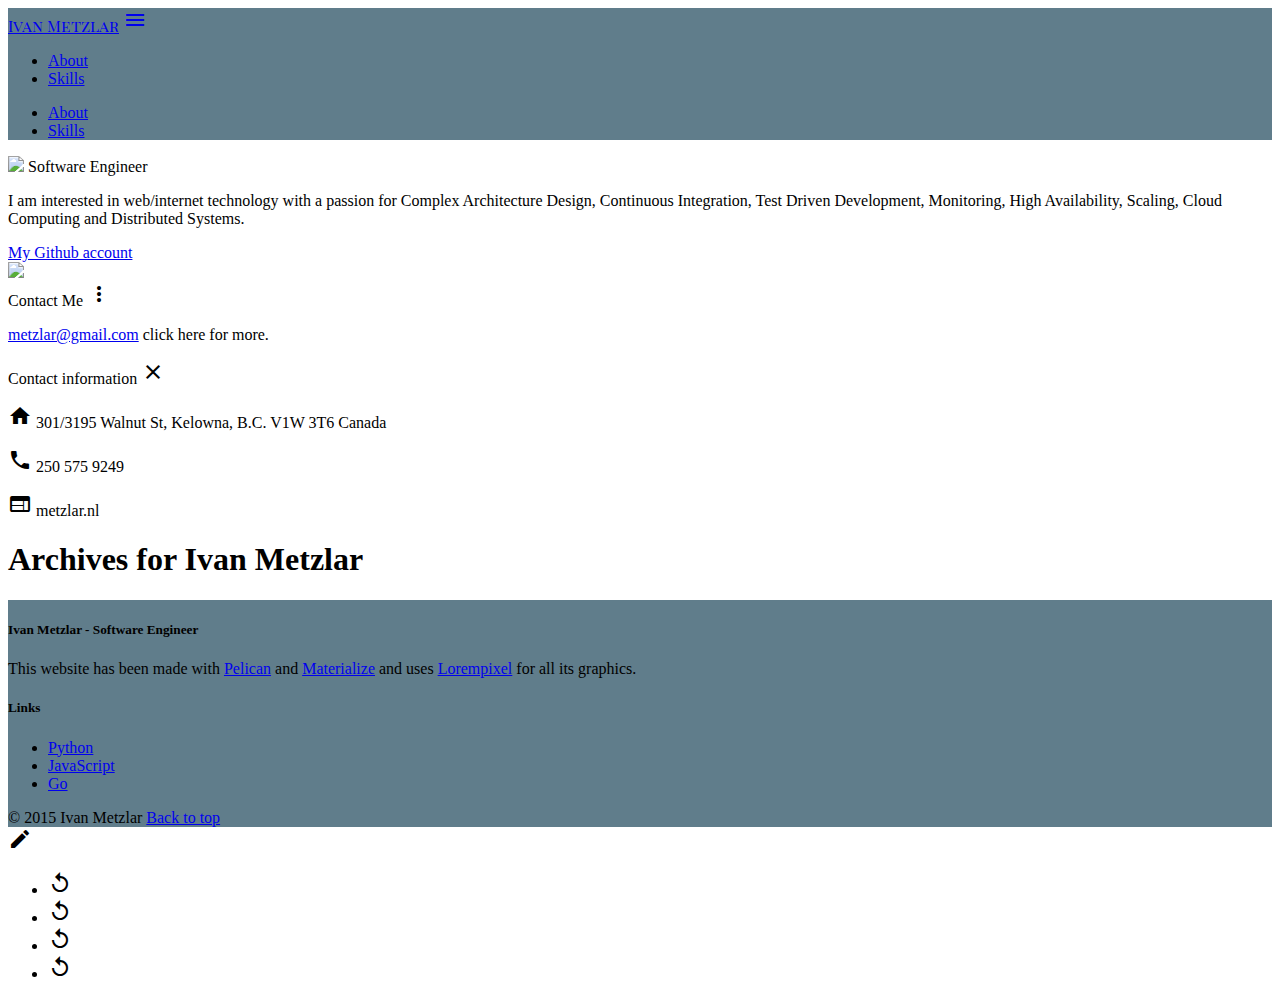
==== archives.html @ d5409b69 "Update documentation" ====
<!DOCTYPE html>
  <html>
    <head>
      <meta http-equiv="Content-Type" content="text/html; charset=UTF-8">

      
      
      <link rel="stylesheet" 
	    href="/theme/bower_components/materialize/dist/css/materialize.min.css">
      
      <link href="https://fonts.googleapis.com/icon?family=Material+Icons" rel="stylesheet">
      <link 
	 href='https://fonts.googleapis.com/css?family=Playfair+Display+SC:400,900' 
	 rel='stylesheet' type='text/css'>


      <link rel="stylesheet" 
	    href="/theme/css/main.css">

      

      <!--Let browser know website is optimized for mobile-->
      <meta name="viewport" content="width=device-width, initial-scale=1.0"/>
    </head>

    <body>

      <div class="navbar-fixed">

	<nav>
	  <div class="nav-wrapper container">
	    <a href="/" class="brand-logo">Ivan Metzlar</a>
	    <a href="#" data-activates="mobile-demo" class="button-collapse"><i class="material-icons">menu</i></a>
	    <ul class="right hide-on-med-and-down">

	      <li >
		<a href="/pages/about.html">About</a></li>
	      <li >
		<a href="/pages/skills.html">Skills</a></li>
	      
	    </ul>
	    <ul class="side-nav" id="mobile-demo">

	      <li >
		<a href="/pages/about.html">About</a></li>
	      <li >
		<a href="/pages/skills.html">Skills</a></li>

	    </ul>
	  </div>
	</nav>
      </div>

      <div class="container">
        
	<!-- Page Layout here -->
	<div class="row">

	  <div class="col s3">
	    <div class="card hide-on-med-and-down">
              <div class="card-image">
		<img src="http://lorempixel.com/g/400/400/abstract" />
		<span class="card-title">Software Engineer</span>
              </div>
              <div class="card-content">
		<p>I am interested in web/internet technology with a passion for Complex Architecture Design, Continuous Integration, Test Driven Development, Monitoring, High Availability, Scaling, Cloud Computing and Distributed Systems.</p>
              </div>
              <div class="card-action">
		<a href="https://github.com/metzlar">My Github account</a>
              </div>
            </div>

	  </div>

	  <div class="col m12 l9">

	    <div class="card small">
	      <div class="card-image waves-effect waves-block waves-light">
		
		<img src="http://lorempixel.com/800/800/abstract" />

	      </div>
	      <div class="card-content">
		<span class="card-title activator grey-text text-darken-4">
		  Contact Me
		  <i class="material-icons right">more_vert</i></span>
		 <p><a href="mailto:metzlar@gmail.com">metzlar@gmail.com</a><span class="activator">
		     click here for more.
		 </span></p>
	      </div>
	      <div class="card-reveal">
		<span class="card-title grey-text text-darken-4">
Contact information		  <i class="material-icons right">close</i></span>
		<div class="contact-holder">
		  <p><i class="tiny material-icons">home</i> 
		    301/3195 Walnut St, Kelowna, B.C. V1W 3T6 Canada</p>
		  <p><i class="tiny material-icons">phone</i> 
		    250 575 9249</p>
		  <p><i class="tiny material-icons">web</i> 
		    metzlar.nl</p>
		</div>
	      </div>
	    </div>
	    
	    <div class="card-panel flow-text">
<h1>Archives for Ivan Metzlar</h1>

<dl>
</dl>
	    </div>

	  </div>

	</div>


      </div>

	<footer class="page-footer">
          <div class="container">
            <div class="row">
              <div class="col l6 s12">
                <h5 class="white-text">Ivan Metzlar - Software Engineer</h5>
                <p class="grey-text text-lighten-4">This website has been made with 
		  <a href="http://blog.getpelican.com/">Pelican</a> and 
		  <a href="http://materializecss.com/">Materialize</a> and uses 
		  <a href="http://lorempixel.com/">Lorempixel</a> for all its graphics.</p>
              </div>
              <div class="col l4 offset-l2 s12">
                <h5 class="white-text">Links</h5>
                <ul>
                  <li><a class="grey-text text-lighten-3" href="http://www.python.org/">Python</a></li>
                  <li><a class="grey-text text-lighten-3" href="https://www.javascript.com/">JavaScript</a></li>
                  <li><a class="grey-text text-lighten-3" href="http://golang.org/">Go</a></li>
                </ul>
              </div>
            </div>
          </div>
          <div class="footer-copyright">
            <div class="container">
        © 2015 Ivan Metzlar
            <a class="grey-text text-lighten-4 right" href="#">Back to top</a>
            </div>
          </div>
        </footer>




      
      <script 
	 src="/theme/bower_components/jquery/dist/jquery.min.js">
      </script>
      <script 
	 src="/theme/bower_components/materialize/dist/js/materialize.min.js">
      </script>

      <script>
	$(".button-collapse").sideNav();
      </script>


      <div class="fixed-action-btn" style="bottom: 45px; right: 24px;">
	<a class="btn-floating btn-large red tooltipped" 
	   data-tooltip="Change colors"
	   data-position="left">
	  <i class="large material-icons">mode_edit</i>
	</a>
	<ul>
	  <li><a class="btn-floating pink"><i class="material-icons">replay</i></a></li>
	  <li><a class="btn-floating indigo"><i class="material-icons">replay</i></a></li>
	  <li><a class="btn-floating light-green"><i class="material-icons">replay</i></a></li>
	  <li><a class="btn-floating brown"><i class="material-icons">replay</i></a></li>
	</ul>
      </div>

      <script>
	$(document).ready(function(){
	
	    $('.fixed-action-btn>ul>li>a').on('click', function(){
	        var me = $(this);
	        $('nav').add('footer.page-footer').css('background-color', me.css('background-color'));
	    });
	});
      </script>

    </body>
  </html>
---- theme/css/main.css ----
/*****
  Colors
*****/



nav{
    background-color:#607d8b;
}

footer.page-footer{
    background-color:#607d8b;
}


a.brand-logo{

font-family: 'Playfair Display SC', serif;

} 

body {
    display: flex;
    min-height: 100vh;
    flex-direction: column;
  }

  main {
    flex: 1 0 auto;
  }
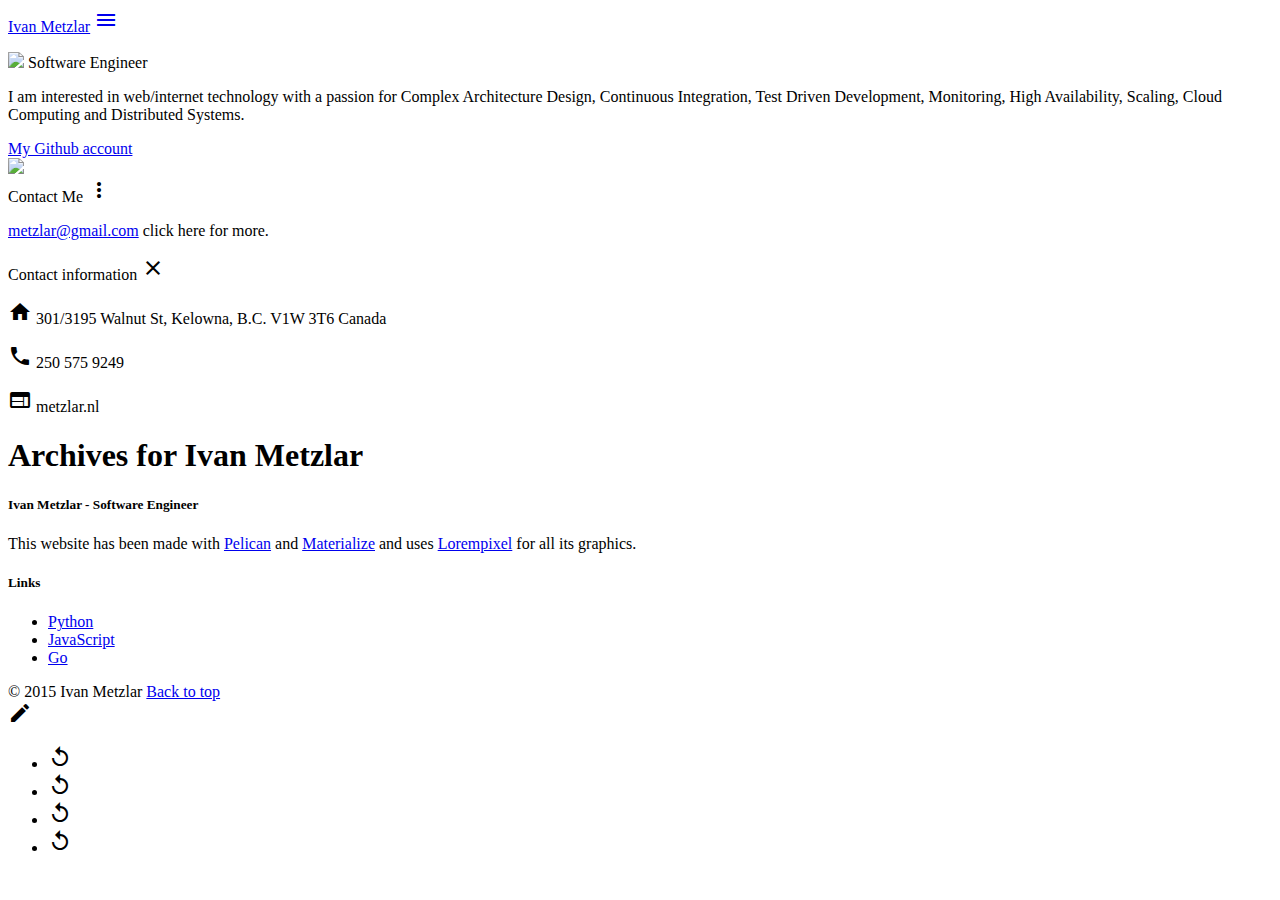
==== commit 74cf550f: "Generate Pelican site" ====
--- a/archives.html
+++ b/archives.html
@@ -6,7 +6,7 @@
       
       
       <link rel="stylesheet" 
-	    href="/theme/bower_components/materialize/dist/css/materialize.min.css">
+	    href="http://metzlar.nl/theme/bower_components/materialize/dist/css/materialize.min.css">
       
       <link href="https://fonts.googleapis.com/icon?family=Material+Icons" rel="stylesheet">
       <link 
@@ -15,7 +15,7 @@
 
 
       <link rel="stylesheet" 
-	    href="/theme/css/main.css">
+	    href="http://metzlar.nl/theme/css/main.css">
 
       
 
@@ -33,18 +33,10 @@
 	    <a href="#" data-activates="mobile-demo" class="button-collapse"><i class="material-icons">menu</i></a>
 	    <ul class="right hide-on-med-and-down">
 
-	      <li >
-		<a href="/pages/about.html">About</a></li>
-	      <li >
-		<a href="/pages/skills.html">Skills</a></li>
 	      
 	    </ul>
 	    <ul class="side-nav" id="mobile-demo">
 
-	      <li >
-		<a href="/pages/about.html">About</a></li>
-	      <li >
-		<a href="/pages/skills.html">Skills</a></li>
 
 	    </ul>
 	  </div>
@@ -149,10 +141,10 @@
 
       
       <script 
-	 src="/theme/bower_components/jquery/dist/jquery.min.js">
+	 src="http://metzlar.nl/theme/bower_components/jquery/dist/jquery.min.js">
       </script>
       <script 
-	 src="/theme/bower_components/materialize/dist/js/materialize.min.js">
+	 src="http://metzlar.nl/theme/bower_components/materialize/dist/js/materialize.min.js">
       </script>
 
       <script>
@@ -182,6 +174,14 @@
 	        $('nav').add('footer.page-footer').css('background-color', me.css('background-color'));
 	    });
 	});
+
+	  (function(i,s,o,g,r,a,m){i['GoogleAnalyticsObject']=r;i[r]=i[r]||function(){
+	  (i[r].q=i[r].q||[]).push(arguments)},i[r].l=1*new Date();a=s.createElement(o),
+	  m=s.getElementsByTagName(o)[0];a.async=1;a.src=g;m.parentNode.insertBefore(a,m)
+	  })(window,document,'script','//www.google-analytics.com/analytics.js','ga');
+	  ga('create', 'UA-63453108-1', 'auto');
+	  ga('send', 'pageview');
+
       </script>
 
     </body>
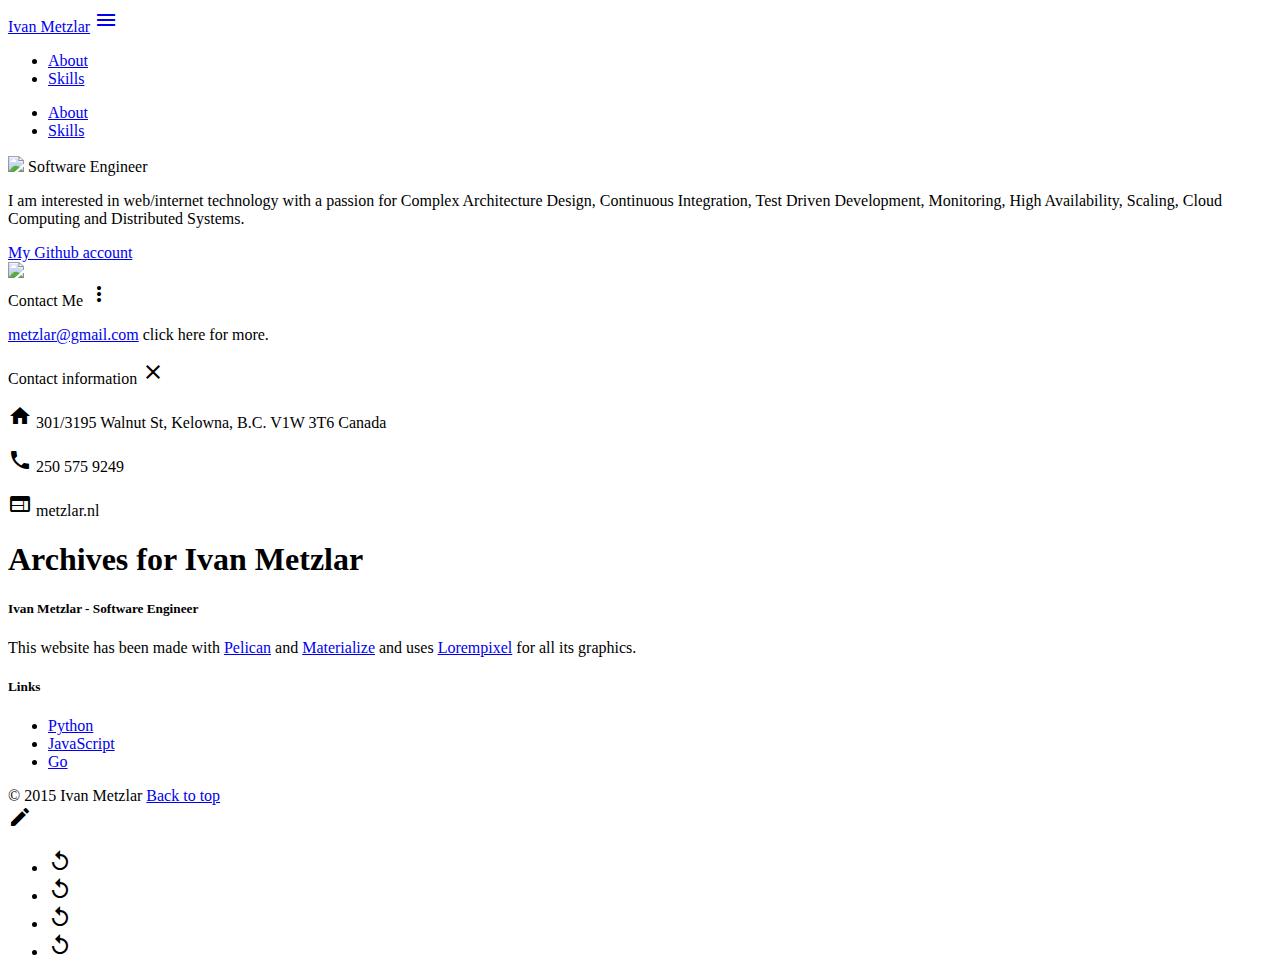
==== commit 28da1dfe: "Generate Pelican site" ====
--- a/archives.html
+++ b/archives.html
@@ -6,7 +6,7 @@
       
       
       <link rel="stylesheet" 
-	    href="http://metzlar.nl/theme/bower_components/materialize/dist/css/materialize.min.css">
+	    href="http://metzlar.nl/theme/bower_components/Materialize/dist/css/materialize.min.css">
       
       <link href="https://fonts.googleapis.com/icon?family=Material+Icons" rel="stylesheet">
       <link 
@@ -33,10 +33,18 @@
 	    <a href="#" data-activates="mobile-demo" class="button-collapse"><i class="material-icons">menu</i></a>
 	    <ul class="right hide-on-med-and-down">
 
+	      <li >
+		<a href="http://metzlar.nl/pages/about.html">About</a></li>
+	      <li >
+		<a href="http://metzlar.nl/pages/skills.html">Skills</a></li>
 	      
 	    </ul>
 	    <ul class="side-nav" id="mobile-demo">
 
+	      <li >
+		<a href="http://metzlar.nl/pages/about.html">About</a></li>
+	      <li >
+		<a href="http://metzlar.nl/pages/skills.html">Skills</a></li>
 
 	    </ul>
 	  </div>
@@ -144,7 +152,7 @@
 	 src="http://metzlar.nl/theme/bower_components/jquery/dist/jquery.min.js">
       </script>
       <script 
-	 src="http://metzlar.nl/theme/bower_components/materialize/dist/js/materialize.min.js">
+	 src="http://metzlar.nl/theme/bower_components/Materialize/dist/js/materialize.min.js">
       </script>
 
       <script>
